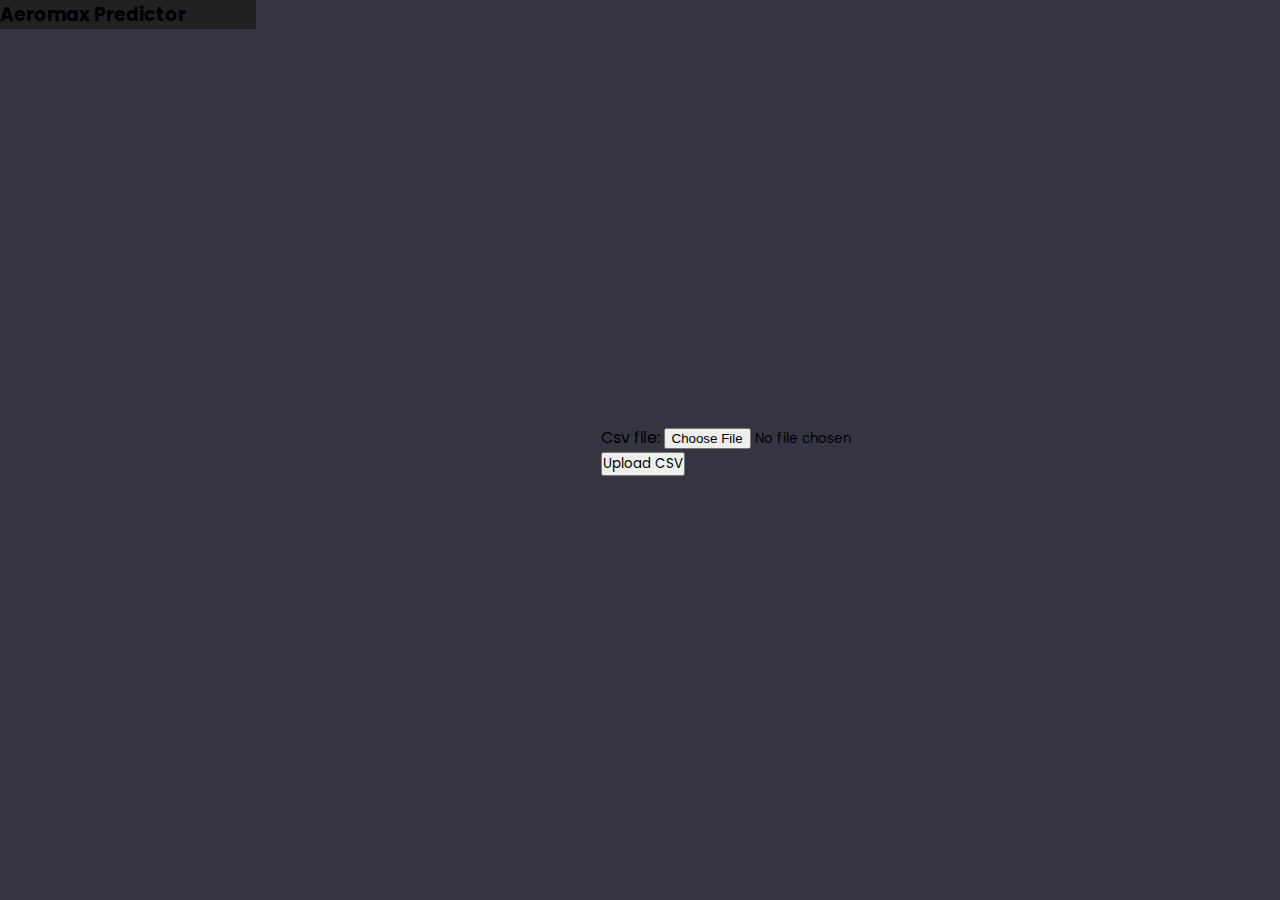
==== test_ui/index.html @ 814f081f "commit" ====
<!DOCTYPE html>
<html lang="en">
  <head>
    <meta charset="UTF-8" />
    <meta name="viewport" content="width=device-width, initial-scale=1.0" />
    <title>Aeromax Predictor - HomePage</title>

    <link rel="stylesheet" href="./style.css" />
  </head>
  <body>
    <!-- app/templates/app/upload.html -->
    <div class="main">
      <form method="post" enctype="multipart/form-data">
        <input
        type="hidden"
        name="csrfmiddlewaretoken"
        value="W9xiY5ENTvnIZCyEKzcIlnfBcY3qhAKALvzyJsrPGZayasyRK7CZb3ikHl26zfYX"
        />
        <p>
          <label for="id_csv_file">Csv file:</label>
          <input type="file" name="csv_file" required id="id_csv_file" />
        </p>
        <button type="submit">Upload CSV</button>
      </form>
    </div>
    <div class="sidebar">
        <h3 id="title">Aeromax Predictor</h3>
    </div>
  </body>
</html>
---- test_ui/style.css ----
@import url('https://fonts.googleapis.com/css2?family=Nunito&family=Poppins:wght@300&display=swap');

*{
    margin: 0;
    padding: 0;
    box-sizing: border-box;
    overflow: hidden;
    font-family: 'Poppins', sans-seri
}

body{
    background: #353441ff;
}

.sidebar{
    width: 20vw;
    height: 100%;
    background: #202123ff;
    display: block;
}

.main{
    width: 80vw;
    height: 100%;
    position: absolute;
    left: 20vw;
    display: flex;
    justify-content: center;
    align-items: center;
}
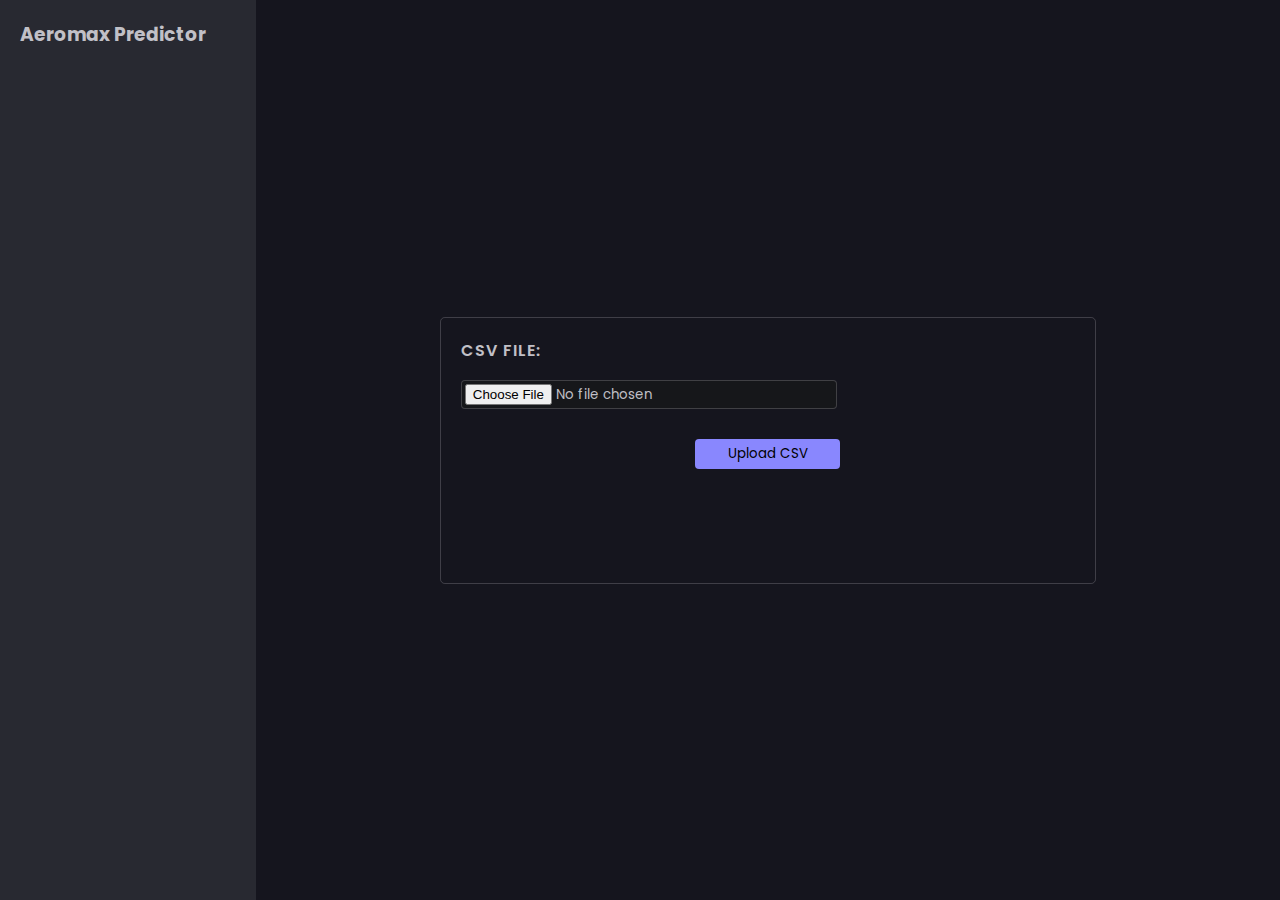
==== commit ad6c6199: "commit" ====
--- a/test_ui/index.html
+++ b/test_ui/index.html
@@ -10,7 +10,7 @@
   <body>
     <!-- app/templates/app/upload.html -->
     <div class="main">
-      <form method="post" enctype="multipart/form-data">
+      <form method="post" enctype="multipart/form-data" class="upload_form">
         <input
         type="hidden"
         name="csrfmiddlewaretoken"
--- a/test_ui/style.css
+++ b/test_ui/style.css
@@ -3,20 +3,23 @@
 *{
     margin: 0;
     padding: 0;
-    box-sizing: border-box;
     overflow: hidden;
     font-family: 'Poppins', sans-seri
 }
 
 body{
-    background: #353441ff;
+    background: #15151eff;
 }
 
 .sidebar{
     width: 20vw;
-    height: 100%;
-    background: #202123ff;
+    height: 100vh;
+    background: #282931ff;
     display: block;
+    color:#c1c0c7ff;
+}
+.sidebar h3{
+    padding: 20px;
 }
 
 .main{
@@ -27,4 +30,52 @@
     display: flex;
     justify-content: center;
     align-items: center;
+}
+
+.upload_form{
+    width: 60%;
+    height: 25vh;
+    padding: 20px;
+    border: 1px solid rgba(193, 192, 199, 0.249);
+    border-radius: .3em;
+}
+
+.upload_form label{
+    display: inline-block;
+    width: 100%;
+    color:#c1c0c7ff;
+    text-transform: uppercase;
+    font-weight: 600;
+    letter-spacing: 1px;
+}
+.upload_form input{
+    background: rgb(22, 23, 26);
+    border-radius: .3em;
+    padding: 3px;
+    color: #c1c0c7ff;
+    border: 1px solid rgba(193, 192, 199, 0.249);
+    width:60%;
+    margin: 10px 0;
+    display: flex;
+    justify-content: center;
+}
+
+.upload_form input:hover{
+    border: 1px solid orange;
+    outline: 1px solid whitesmoke;
+}
+
+.upload_form button{
+    background: #8987feff;
+    border-radius: .3em;
+    border: 0;
+    outline: 0;
+    width: 145px;
+    padding: 5px;
+    margin: 20px auto;
+    display: block;
+}
+
+.upload_form button:focus{
+    transform: translateY(3px);
 }